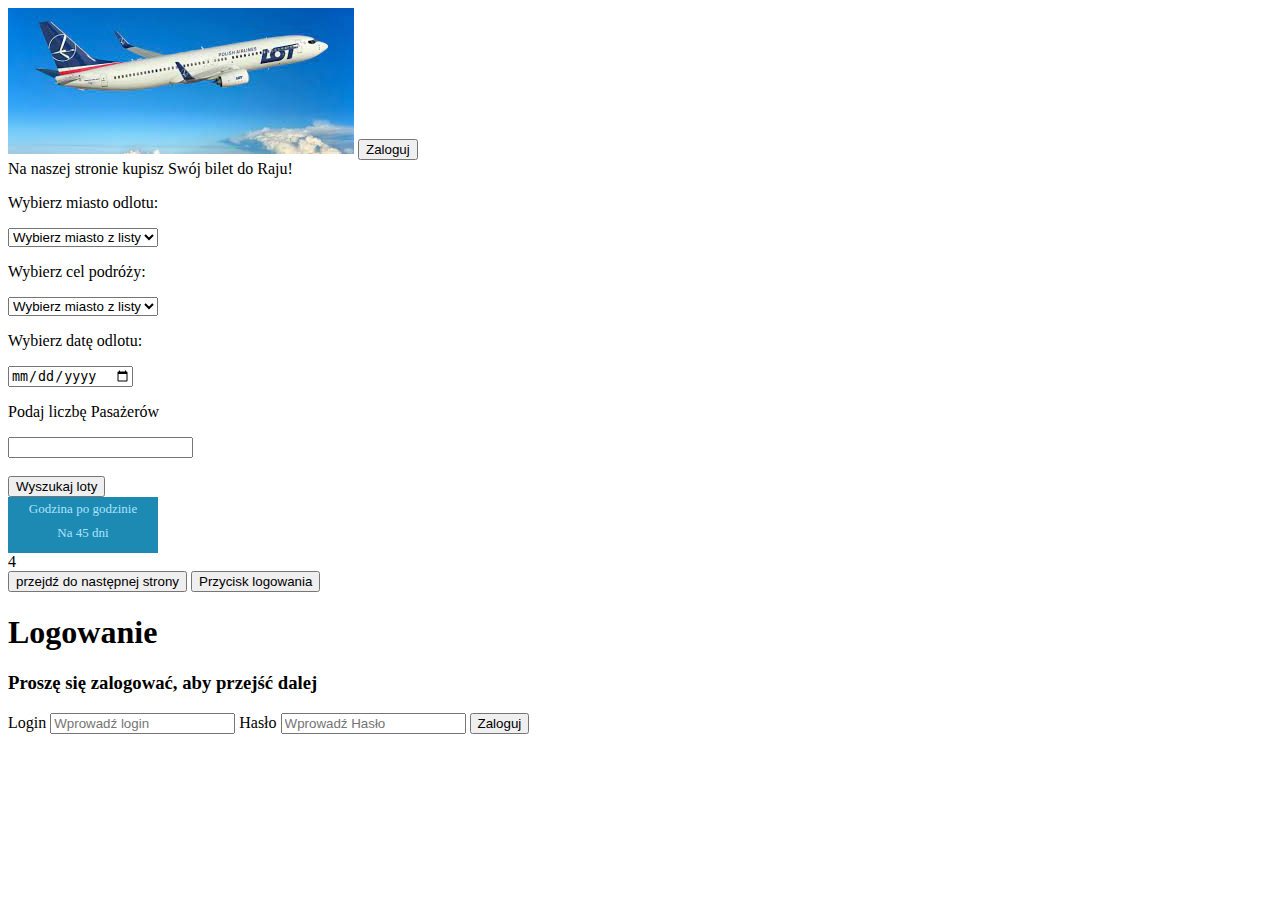
==== index.html @ cfbaf484 "Add index.html" ====
<!DOCTYPE html>
<html lang="en">
<head>
    <meta charset="UTF-8">
    <meta http-equiv="X-UA-Compatible" content="IE=edge">
    <meta name="viewport" content="width=device-width, initial-scale=1.0">
    <title>Kup sobie bilet do raju</title>
    <link rel="stylesheet" href="style.css">
</head>
<body>

    <div id="okalajacy">
        <div id="one">
          <img id="photo" src="[data-uri]">
        <input id="buttonZaloguj" type="button" value="Zaloguj">
        </div>
        <div id="one-1">      <div id="hasloReklamowe">Na naszej stronie kupisz Swój bilet do Raju!</div></div>
        <div id="two">
          <form>
            <p>Wybierz miasto odlotu:</p>
          <select id="startCity" name="startCity" class="form-control" required>
            <option disabled selected value>Wybierz miasto z listy</option>
            <option value="Łódź">Łódź</option>
            <option value="Warszawa">Warszawa</option>
            <option value="Gdańsk">Gdańsk</option>
            <option value="Kraków">Kraków</option>
          </select>
             <p>Wybierz cel podróży:</p>
          <select id="destinationCity" name="destinationCity" class="form-control" required>
            <option disabled selected value>Wybierz miasto z listy</option>
            <option value="Nowy Jork">Nowy Jork</option>
            <option value="Waszyngton">Waszyngton</option>
            <option value="Londyn">Londyn</option>
            <option value="Paryż">Paryż</option>
            <option value="Sydney">Sydney</option>
            <option value="Kair">Kair</option>
            <option value="Wrocław">Wrocław</option>
            <option value="Katowice">Katowice</option>
          </select>
            <p>Wybierz datę odlotu:</p>
            <input id="startDate" type="date" name="dateValue" required>
            <p>Podaj liczbę Pasażerów</p>
        <input id="passengersNumber" type="number" required>
            <br><br>
            <input id="buttonWyszukaj" type="button" value="Wyszukaj loty" onclick="getValues()">
            </form>
          </div>
        <div id="three">
          <div id="inpl-weather-main" class="inpl-weather-main" data-langId="1" data-unitId="E" data-icT="1" data-cId="36917" data-clBg="1d8ab3" data-clTxt="ffffff" data-clLink="ace3fc" data-txtDesc="1" data-fTemp="1" data-crPs="1" data-crWind="1" data-fr="0" data-wdh="150" data-hIf="400" data-d="//widgets.interia.pl" style="position:relative; width: 150px; color: #ace3fc; background-color:#1d8ab3"><div id="inpl-weather-links" style="display:flex;flex-flow:row wrap;justify-content:space-around;padding:0 8px 8px;text-align:center"><a id="wlHbh" style="color:inherit;font-size:13px;text-decoration:none;margin:4px;" href="https://pogoda.interia.pl/prognoza-szczegolowa-the-city-name,cId,36917">Godzina po godzinie</a><a id="wlfr" style="color:inherit;font-size:13px;text-decoration:none;margin:4px;" href="https://pogoda.interia.pl/prognoza-dlugoterminowa-the-city-name,cId,36917">Na 45 dni</a></div></div><script>!(function(t,n,e){var r,o;t.getElementById(e)||(r=t.getElementsByTagName(n)[0],(o=t.createElement(n)).id=e,o.src="//w.iplsc.com/widget/weather-2.0.2.jssc",r.parentNode.appendChild(o))})(document,"script","widget-js")</script>
      </div>
        <div id="four">4
      <div id="testing"></div>
      <a href="./samolot/page2.html" target="_blank"><input type="button" value="przejdź do następnej strony"></a>
      <button class="open-button" onclick="showLoginWindow()">Przycisk logowania</button>
      <div id="shadow"></div>
      <div id="loginWindow" class="loginDiv, loginDivInvisible">
        <form class="loginForm">
          <h1>Logowanie</h1>
          <h3>Proszę się zalogować, aby przejść dalej</h3>
      
          <label for="login">Login</label>
          <input type="text" placeholder="Wprowadź login" name="email" required>
      
          <label for="pswrd">Hasło</label>
          <input type="password" placeholder="Wprowadź Hasło" name="pswrd" required>
      
          <button type="submit" class="btn">Zaloguj</button>
      
      
        </form>
      </div>
    </div>
    <script src="script.js"></script>
</body>
</html>
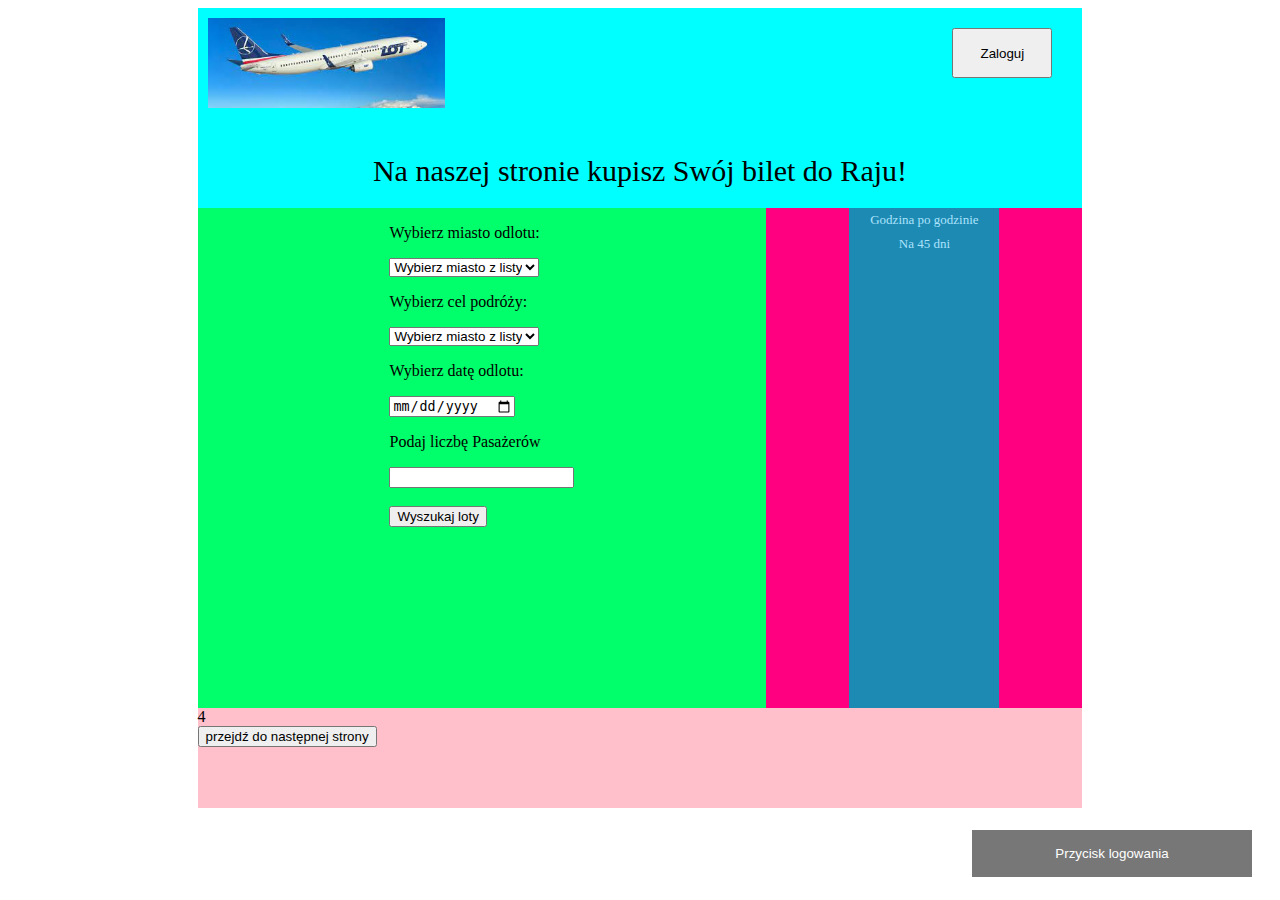
==== commit f7bcd971: "Poprawa linka do podstrony" ====
--- a/index.html
+++ b/index.html
@@ -50,7 +50,7 @@
       </div>
         <div id="four">4
       <div id="testing"></div>
-      <a href="./samolot/page2.html" target="_blank"><input type="button" value="przejdź do następnej strony"></a>
+      <a href="page2.html" target="_blank"><input type="button" value="przejdź do następnej strony"></a>
       <button class="open-button" onclick="showLoginWindow()">Przycisk logowania</button>
       <div id="shadow"></div>
       <div id="loginWindow" class="loginDiv, loginDivInvisible">
--- a/style.css
+++ b/style.css
@@ -0,0 +1,142 @@
+#okalajacy {
+    display: grid;
+    grid-template-columns: 15% 25% 20% 25% 15%;
+    grid-template-rows: 100px 100px 200px 300px 100px;
+}
+#one {
+    display:flex;
+    justify-content: space-between;
+    height: 100%;
+    background-color: aqua;
+    margin: 0;
+    padding: 0px;
+    width: 100%;
+    grid-column: 2/5;
+    grid-row: 1/2;
+}
+#one-1 {
+    display:grid;
+    height: 100%;
+    background-color: aqua;
+    margin: 0;
+    padding: 0px;
+    width: 100%;
+    grid-column: 2/5;
+    grid-row: 2/3;
+}
+#two {
+    display:grid;
+    height: 100%;
+    background-color: rgb(0, 255, 106);
+    margin: 0;
+    padding: 0px;
+    width: 100%;
+    grid-column: 2/4;
+    grid-row: 3/5;
+}
+#three {
+    display: flex;
+    justify-content: center;
+    height:100%;
+    background-color: rgb(255, 0, 128);
+    margin: 0;
+    padding: 0 0 0 0;
+    width: 100%;
+    grid-column: 4/5;
+    grid-row: 3/5;
+}
+#four {
+    height:100%;
+    background-color: pink;
+    margin: 0;
+    padding: 0px;
+    width: 100%;
+    grid-column: 2/5;
+    grid-row: 5/6;
+}
+#hasloReklamowe {
+  font-size: 30px;
+  align-self: end;
+  justify-self: center;
+  margin-bottom: 20px;
+}
+#buttonZaloguj {
+  width: 100px;
+  height: 50px;
+  justify-self: end;
+  margin: 20px 30px 0 0;
+}
+#photo {
+  height: 100px;
+  margin: 10px;
+}
+form {
+  justify-self:center;
+}
+
+.open-button {
+  background-color: #555;
+  color: white;
+  padding: 16px 20px;
+  border: none;
+  cursor: pointer;
+  opacity: 0.8;
+  position: fixed;
+  bottom: 23px;
+  right: 28px;
+  width: 280px;
+}
+.shadow {
+  position: fixed;
+  top: 0px;
+  left: 0px;
+  width: 100%;
+  height: 100%;
+  z-index: 7;
+  background-color: rgb(25, 25, 25);
+  opacity: 0.7;
+}
+
+.loginDiv {
+  position: fixed;
+  width: 350px;
+  top: 30%;
+  left: 30%;
+  border: 3px solid #ec4040;
+  z-index: 9;
+}
+.loginDivInvisible {
+  display: none;
+}
+.loginDivVisible {
+  display: block;
+}
+.loginForm {
+  max-width: 100%;
+  padding: 10px;
+  background-color: white;
+}
+.loginForm input[type=text], .loginForm input[type=password] {
+  width: 90%;
+  padding: 15px;
+  margin: 5px 0 22px 0;
+  border: none;
+  background: #f1f1f1;
+}
+.loginForm input[type=text]:focus, .loginForm input[type=password]:focus {
+  background-color: #ddd;
+  outline: none;
+}
+.loginForm .btn {
+  background-color: #04AA6D;
+  color: white;
+  padding: 16px 20px;
+  border: none;
+  cursor: pointer;
+  width: 100%;
+  margin-bottom:10px;
+  opacity: 0.8;
+}
+.loginForm .btn:hover, .open-button:hover {
+  opacity: 1;
+}
